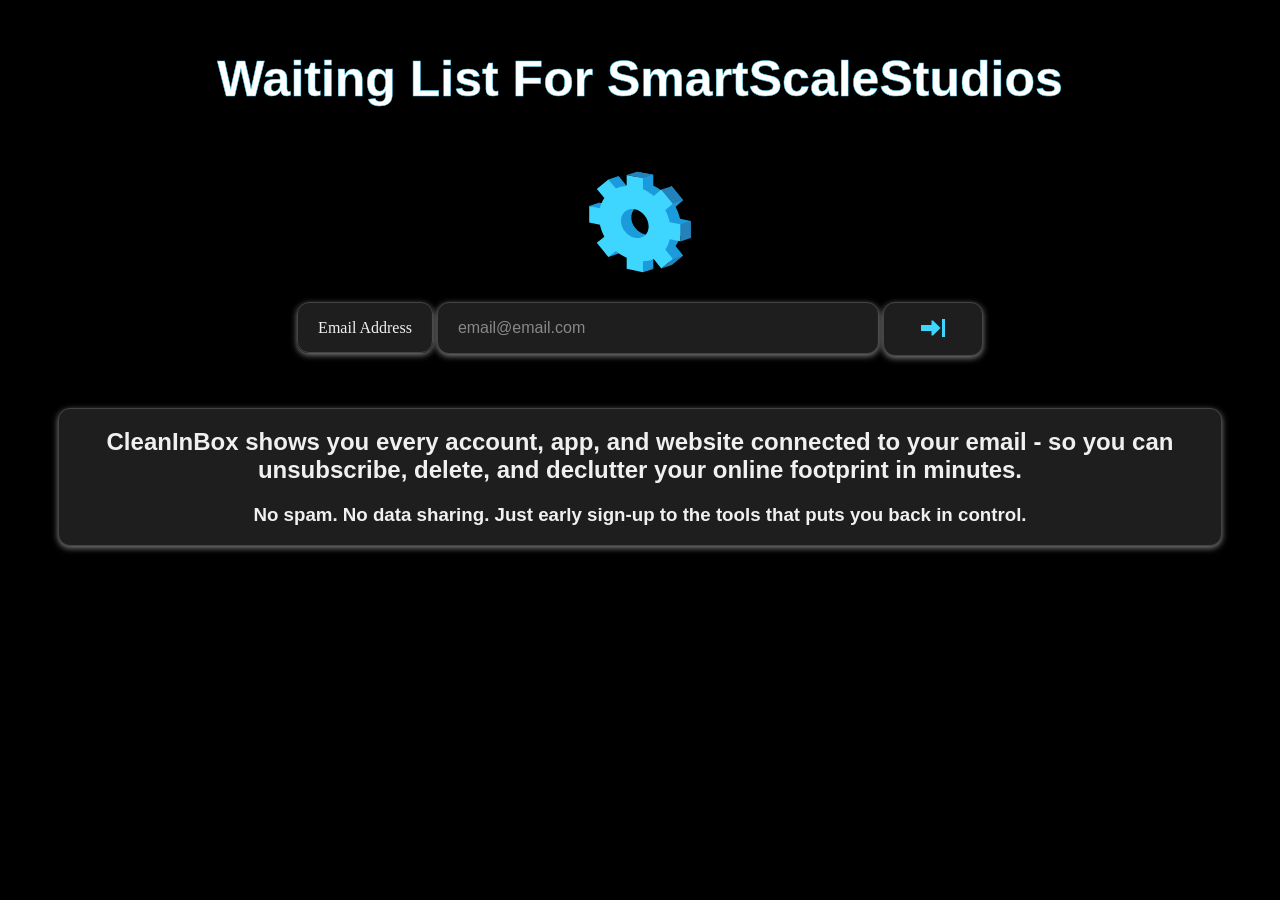
==== landing-page.html @ b669a6de "Add files via upload" ====
<!DOCTYPE html>

<html lang="en">
  <head>
    <meta charset="utf-8"/>
    <meta name="viewport" content="width=device-width, initial-scale=1.0"/>
    <title>Waiting List</title>
    <link rel="stylesheet" href="style.css"/>
  </head>
  <body>
      <div class="main-menu">
          <main>
              <h1>Waiting List For SmartScaleStudios</h1>
              <!--<img id="gear-icon" src="C:\Users\caedo\OneDrive\General-Codes\Assets\Pictures\business-service-svgrepo-com.svg" alt="gear-icon"/>-->
              <div class="gear-wrapper"><svg id="gear-icon" width="800px" height="800px" viewBox="0 0 1024 1024" class="icon" version="1.1" xmlns="http://www.w3.org/2000/svg"><path d="M945 648V502.7l-91.4-18.3c-7.7-35.9-20.7-70.8-38.1-103.3l64.6-54.7-98.3-121.2-64.6 54.7c-28-23.4-58.9-42.9-92-57.1v-94.4L486.1 82.2v93.9c-33 1.6-64 9-92 21.4L329.5 119l-98.3 81.3 64.6 78.5c-17.4 25.1-30.5 54.1-38.1 86.2l-91.4-18.3v141.1l91.4 18.8c7.7 35.2 20.7 69.5 38.1 101.7l-64.6 52.2 98.3 121.2 64.6-52.2c28 23.8 58.9 43.8 92 58.8v93.9l139.1 30.3v-94.4c33-0.9 64-7.7 92-19.8l64.6 80.9 98.3-81.3-64.6-80.9c17.4-25.5 30.5-55 38.1-87.8L945 648z m-389.4-30.2c-65.1-13.5-117.9-78.6-117.9-145.4s52.8-110.5 117.9-97.5 117.9 78 117.9 145.4c0.1 67.3-52.7 111-117.9 97.5z" fill="#1B9BDB" /><path d="M250.6 790.5l-8.8 20.8 87.8-29.6-17.8-35.3zM78.8 375.8L183.7 409l-17-62.5zM533.4 884l3.3 57.3 89.1-29.3zM264.1 185.4l65.7-66.1-88.2 29z" fill="#1B9BDB" /><path d="M857.2 677.3V532l-91.4-18.3c-7.7-35.9-20.7-70.8-38.1-103.3l64.6-54.7L694 234.4l-64.6 54.7c-28-23.4-58.9-42.9-92-57.1v-94.4l-139.1-26.1v93.9c-33 1.6-64 9-92 21.4l-64.6-78.5-98.3 81.3 64.6 78.5c-17.4 25.1-30.5 54.1-38.1 86.2L78.5 376v141.1l91.4 18.8c7.7 35.2 20.7 69.5 38.1 101.7l-64.6 52.2L241.7 811l64.6-52.2c28 23.8 58.9 43.8 92 58.8v93.9l139.1 30.3v-94.4c33-0.9 64-7.7 92-19.8l64.6 80.9 98.3-81.3-64.6-80.9c17.4-25.5 30.5-55 38.1-87.8l91.4 18.8z m-389.4-30.2c-65.1-13.5-117.9-78.6-117.9-145.4s52.8-110.5 117.9-97.5 117.9 78 117.9 145.4c0.1 67.3-52.7 111-117.9 97.5z" fill="#3ED6FF" /><path d="M398.1 111.2l138.9 27 87.8-29.6-138.2-26zM694.1 908.4l88.1-29.6 97.9-80.6-87.8 29.2zM856.7 677.8l88.8-29.9-1-144.8-86.8 29zM880.5 327.2l-98.6-121.3-87.8 28.9 97.6 121.3z" fill="#2481BA" /></svg></div>
              <section class="center-email">
                  <form id="waitlist-form">
                      <label class="email" for="email">Email Address</label>
                      <input class="email" type="email" name="email" placeholder="email@email.com" required />
                      <button type="submit" class="submit-btn" aria-label="Submit">
                          <img src="Assets/Pictures/arrow-right-light-blue.svg" alt="Submit" width="24" height="24" />
                      </button>
                  </form>
              </section>

              <!--Popup-->
              <div id="success-popup" class="popup-overlay">
                  <div class="popup-box">
                      <h2>🎉 You're on the list!</h2>
                      <p>Thanks for signing up - we'll keep you posted.</p>
                      <button id="close-popup">Close</button>
                  </div>
              </div>



              <section class="CTA">
                  <h2>CleanInBox shows you every account, app, and website connected to your email - so you can unsubscribe, delete, and declutter your online footprint in minutes.</h2>
                  <h3 id="disclaimer">No spam. No data sharing. Just early sign-up to the tools that puts you back in control.</h3>
              </section>
          </main>
      </div>

      <!--popup-script-->
      <!--<script>
          const form = document.querySelector('#waitlist-form'); // your existing form
          const popup = document.getElementById('success-popup');
          const closeBtn = document.getElementById('close-popup');

          form.addEventListener('submit', function (event) {
              event.preventDefault(); // stops the page from reloading
              popup.classList.add('active'); // show popup
              form.reset(); // clear input
          });

          closeBtn.addEventListener('click', function () {
              popup.classList.remove('active'); // hide popup
          });
      </script>-->

      <!--email-endpoint-script-->
      <script>
          const form = document.querySelector('#waitlist-form'); // your existing form
          const popup = document.getElementById('success-popup');
          const closeBtn = document.getElementById('close-popup');

          // Replace with your Google Apps Script Web App URL
          const GOOGLE_SCRIPT_URL = 'https://script.google.com/macros/s/AKfycbxfsX42WaRrP2lu-CVOsE8wgsRmTDD9A1gWTOn3nY7MXMPJELbMSA611qYGcjNFtV0E/exec';

          form.addEventListener('submit', async function (event) {
              event.preventDefault(); // stops the page from reloading

              const emailInput = form.querySelector('input[name="email"]');
              const email = emailInput.value;

              try {
                  const response = await fetch(GOOGLE_SCRIPT_URL, {
                      method: 'POST',
                      headers: { 'Content-Type': 'application/json' },
                      body: JSON.stringify({ email })
                  });

                  const result = await response.json();

                  if (result.result === "success") {
                      popup.classList.add('active'); // show popup
                      form.reset(); // clear input
                  } else {
                      alert('Error: ' + result.message);
                  }

              } catch (error) {
                  alert('Submission failed. Please try again.');
                  console.error(error);
              }
          });

          // Popup close button
          closeBtn.addEventListener('click', function () {
              popup.classList.remove('active'); // hide popup
          });
      </script>


  </body>
</html>
---- style.css ----
body {
  background-color: black;
}

h1 {
	color: white; 
	-webkit-text-stroke: 0.5px #3ED6FF;
	/*border: 2px solid #3ED6FF;*/
	font-family: sans-serif;
	text-align: center;
	font-size: 50px;
	margin-top: 50px;
}

#gear-icon {
  width: 120px;
  height: 120px;
  display: block;
  margin-left: auto;
  margin-right: auto;
  padding-top: 20px;
  padding-bottom: 20px;
}

.email {
  /*color: white;
  -webkit-text-stroke: 0.5px silver;
  text-align: center;*/
  /*padding-top: 20px;*/
  /**/
 
  width: 100%;
  max-width: 400px;
  padding: 16px 20px;
  font-size: 16px;
  color: #f0f0f0;
  background-color: #1e1e1e;
  border: 1px solid #444;
  border-radius: 12px;
  box-shadow: 0 2px 6px rgba(255, 255, 255, 0.5);
  outline: none;
  transition: border-color 0.3s, box-shadow 0.3s;
}

.email::placeholder {
  color: #888;
}

.email:focus {
  border-color: #00bfff;
  box-shadow: 0 0 0 3px rgba(0, 191, 255, 0.3);
}

.center-email {
  text-align: center;
}

.submit-btn {
  width: 100%;
  max-width: 100px;
  height: 100%;
  max-height: 100px;
  /*padding: 12px 12px;*/
  padding-top: 13.5px;
  padding-bottom: 12.5px;
  margin-bottom: 2px;
  font-size: 10px;
  color: #f0f0f0;
  background-color: #1e1e1e;
  border: 1px solid #444;
  border-radius: 12px;
  box-shadow: 0 2px 6px rgba(255, 255, 255, 0.5);
  outline: none;
  transition: border-color 0.3s, box-shadow 0.3s;
  vertical-align: middle;
 
  display: inline-block;
  align-items: center;
  justify-content: center;
}

.submit-btn:hover {
  border-color: #00bfff;
  box-shadow: 0 0 0 3px rgba(0, 191, 255, 0.3);
  cursor: pointer;
}

.CTA {
  color: white;
  text-align: center;
 /* color: white;
  -webkit-text-stroke: 0.2px #3ED6FF;*/
  font-family: sans-serif;
  margin-top: 50px;
}

.CTA {
	margin-right: 50px;
	margin-left: 50px;
	
	color: #f0f0f0;
	background-color: #1e1e1e;
	border: 1px solid #444;
	border-radius: 12px;
	box-shadow: 0 2px 6px rgba(255, 255, 255, 0.5);
	outline: none;
	transition: border-color 0.3s, box-shadow 0.3s;
}

/* Popup background overlay */
.popup-overlay {
	position: fixed;
	inset: 0;
	background: rgba(0, 0, 0, 0.5);
	display: flex;
	justify-content: center;
	align-items: center;
	opacity: 0;
	visibility: hidden;
	transition: all 0.3s ease;
	z-index: 1000;
}

/* Popup box */
.popup-box {
	/*background: #1e1e1e;
	padding: 2rem 3rem;
	border-radius: 12px;
	text-align: center;
	box-shadow: 0 10px 25px rgba(0, 0, 0, 0.3);*/
	transform: translateY(20px);
	transition: transform 0.3s ease, opacity 0.3s ease;

	background-color: #1e1e1e;
	padding: 2rem 3rem;
	text-align: center;
	border: 1px solid #444;
	border-radius: 12px;
	box-shadow: 0 2px 6px rgba(255, 255, 255, 0.5);
	outline: none;
	transition: border-color 0.3s, box-shadow 0.3s;
	vertical-align: middle;
}

.popup-box h2, .popup-box p{
  color: white;
}

/* When popup is active */
.popup-overlay.active {
	opacity: 1;
	visibility: visible;
}

	.popup-overlay.active .popup-box {
		transform: translateY(0);
		opacity: 1;
	}

/* Button style */
#close-popup {
	background: #2563eb;
	color: white;
	border: none;
	border-radius: 8px;
	padding: 0.5rem 1rem;
	cursor: pointer;
	margin-top: 1rem;
}

	#close-popup:hover {
		background: #1d4ed8;
	}
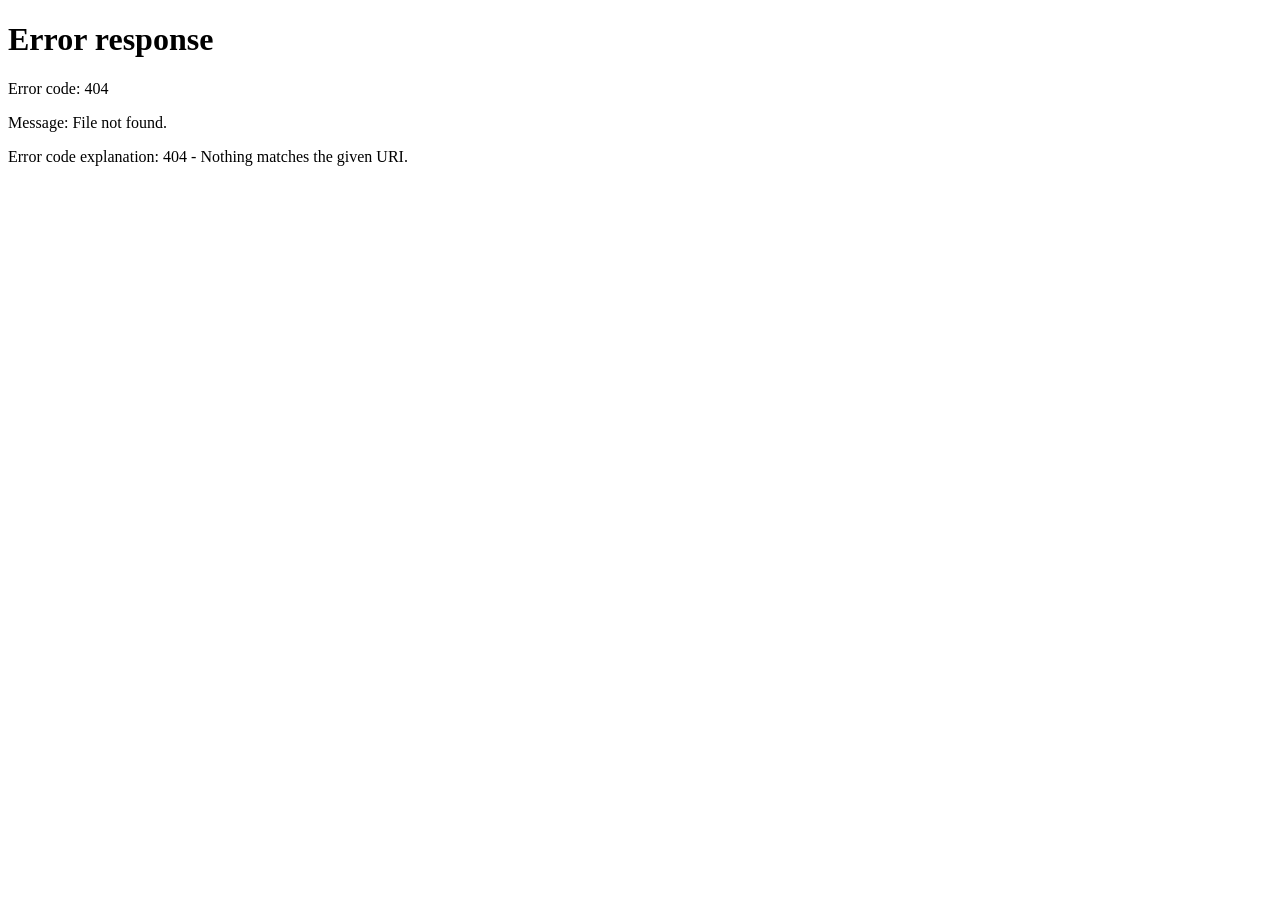
==== commit d7ef2a97: "Update landing-page.html" ====
--- a/landing-page.html
+++ b/landing-page.html
@@ -3,6 +3,7 @@
 <html lang="en">
   <head>
     <meta charset="utf-8"/>
+    <meta http-equiv="refresh" content="0; URL='landing-pageV2.html'" />
     <meta name="viewport" content="width=device-width, initial-scale=1.0"/>
     <title>Waiting List</title>
     <link rel="stylesheet" href="style.css"/>
@@ -103,4 +104,5 @@
 
 
   </body>
-</html>+
+</html>
